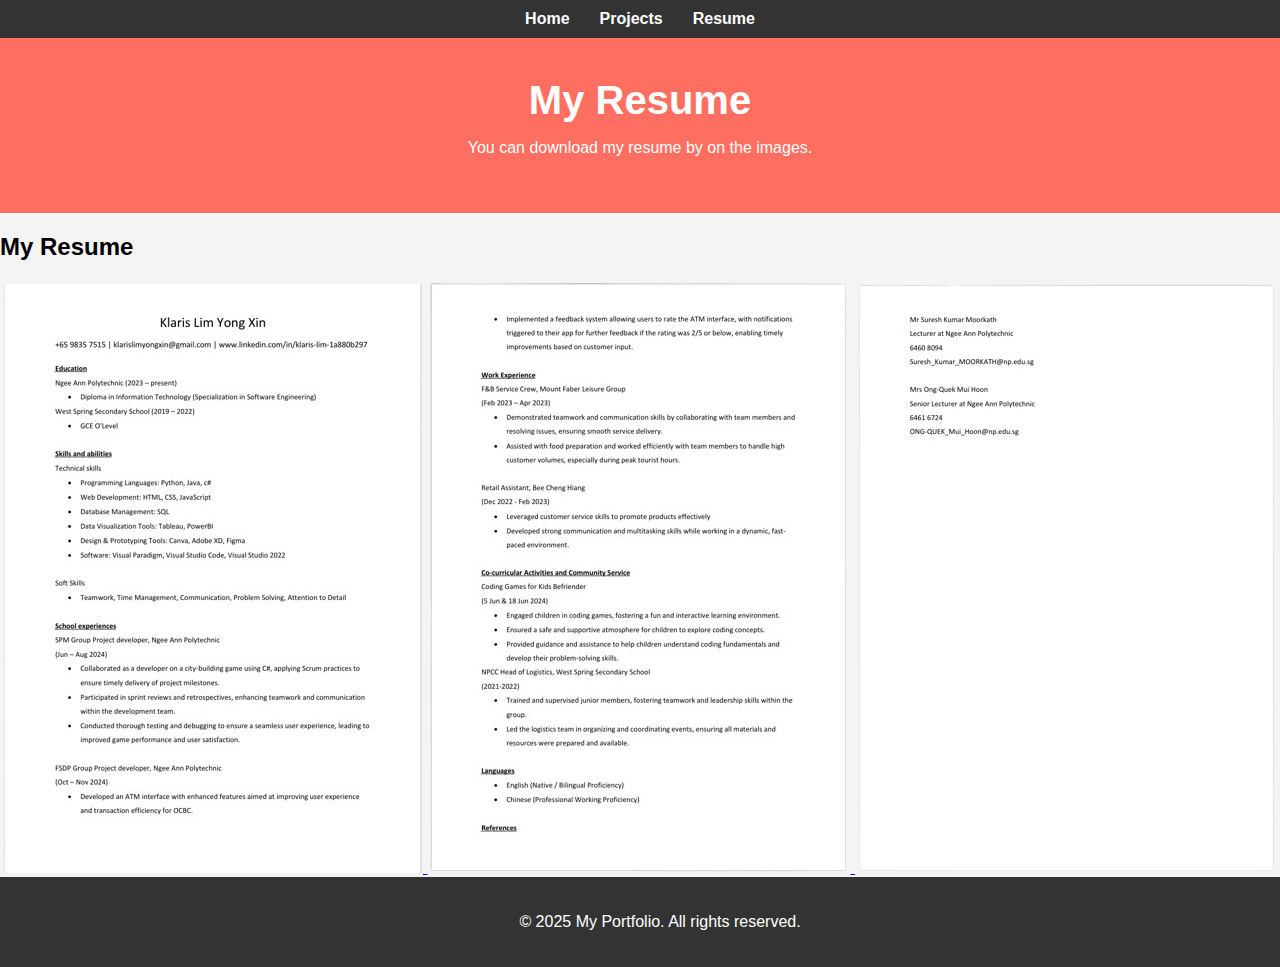
==== resume.html @ 30e6015f "files" ====
<!DOCTYPE html>
<html lang="en">
<head>
    <meta charset="UTF-8">
    <meta name="viewport" content="width=device-width, initial-scale=1.0">
    <title>Resume</title>
    <link rel="stylesheet" href="style.css">
</head>
<body>
    <nav>
        <ul>
            <li><a href="index.html">Home</a></li>
            <li><a href="projects.html">Projects</a></li>
            <li><a href="resume.html">Resume</a></li>
        </ul>
    </nav>
    
    <header>
        <h1>My Resume</h1>
        <p>You can download my resume by on the images.</p>
    </header>
    
    <section id="resume">
        <h2>My Resume</h2>
        <div class="resume-images">
            <a href="resume.pdf" target="_blank">
                <img src="images/Resume-1.png" alt="Resume Page 1">
            </a>
            <a href="resume.pdf" target="_blank">
                <img src="images/Resume-2.png" alt="Resume Page 2">
            </a>
            <a href="resume.pdf" target="_blank">
                <img src="images/Resume-3.png" alt="Resume Page 3">
            </a>
        </div>
    </section>
    

    <footer>
        <p>&copy; 2025 My Portfolio. All rights reserved.</p>
    </footer>
</body>
</html>
---- style.css ----
body {
    font-family: 'Arial', sans-serif;
    background-color: #f4f4f4;
    margin: 0;
    padding: 0;
    box-sizing: border-box;
}

nav {
    background: #333;
    padding: 10px 20px;
}

nav ul {
    list-style: none;
    display: flex;
    justify-content: center;
    margin: 0;
    padding: 0;
}

nav ul li {
    margin: 0 15px;
}

nav ul li a {
    color: white;
    text-decoration: none;
    font-weight: bold;
    transition: color 0.3s ease-in-out;
}

nav ul li a:hover {
    color: #ff6f61;
}

header {
    background: #ff6f61;
    color: white;
    padding: 40px 20px;
    text-align: center;
}

h1 {
    margin: 0;
    font-size: 2.5rem;
}

.projects {
    display: flex;
    flex-wrap: wrap;
    justify-content: center;
    gap: 20px;
    padding: 20px;
}

.project {
    background: white;
    padding: 20px;
    border-radius: 10px;
    box-shadow: 0 4px 6px rgba(0, 0, 0, 0.1);
    width: 300px;
    transition: transform 0.3s ease-in-out;
}

.project:hover {
    transform: scale(1.05);
}

.project h2 {
    margin: 0 0 10px;
    color: #333;
}

.project p {
    color: #666;
    margin-bottom: 10px;
}

.project a {
    display: inline-block;
    color: #ff6f61;
    font-weight: bold;
    text-decoration: none;
    transition: color 0.3s ease-in-out;
}

.project a:hover {
    color: #333;
}

footer {
    text-align: center;
    padding: 20px;
    background: #333;
    color: white;
    position: relative;
    bottom: 0;
    width: 100%;
}

#about {
    background: linear-gradient(135deg, #6c5ce7, #81ecec);
    color: white;
    padding: 40px 20px;
    border-radius: 15px;
    box-shadow: 0 4px 10px rgba(0, 0, 0, 0.1);
    margin: 20px;
    display: flex;
    flex-direction: column;
    align-items: center;
}

.about-container {
    display: flex;
    flex-direction: column;
    align-items: center;
    gap: 20px;
    text-align: center;
    width: 70%;
}

.profile-pic {
    width: 200px;
    height: 200px;
    border-radius: 50%;
    box-shadow: 0 4px 10px rgba(0, 0, 0, 0.2);
    margin-bottom: 10px;
    object-fit: cover;
}

.about-text {
    flex: 1;
}

.social-icons {
    display: flex;
    gap: 20px;
    margin-top: 20px;
}

.social-icon {
    width: 40px;
    height: 40px;
    transition: transform 0.3s ease-in-out;
}

.social-icon:hover {
    transform: scale(1.1);
}

.skills-section h3 {
    color: #ffeaa7;
    font-size: 1.5em;
    margin-bottom: 10px;
}

.skills-list {
    list-style: none;
    padding: 0;
}

.skills-list li {
    background: rgba(255, 255, 255, 0.2);
    margin: 5px 0;
    padding: 10px;
    border-radius: 8px;
    color: white;
    font-weight: bold;
}

.projects-container {
    display: flex;
    gap: 20px;
    padding: 20px;
    flex-wrap: wrap;
    justify-content: center;
}

.project-list {
    width: 100%;
    max-width: 350px;
    min-height: 400px;
    overflow-y: auto;
    background: #6c5ce7;
    color: white;
    border-radius: 10px;
    padding: 20px;
    box-shadow: 0 4px 8px rgba(0, 0, 0, 0.1);
    margin-bottom: 20px;
}

.project-list::-webkit-scrollbar {
    display: none;
}

.project-item {
    padding: 15px;
    margin-bottom: 10px;
    background: rgba(255, 255, 255, 0.2);
    border-radius: 8px;
    cursor: pointer;
    transition: background 0.3s ease-in-out;
}

.project-item:hover {
    background: rgba(255, 255, 255, 0.4);
}

.project-details {
    flex: 1;
    background: white;
    padding: 20px;
    border-radius: 10px;
    box-shadow: 0 4px 8px rgba(0, 0, 0, 0.1);
    min-width: 350px;
}

.project-details h2 {
    margin: 0 0 10px;
    color: #333;
}

.project-details p {
    margin: 0 0 10px;
    color: #555;
}

.project-details a {
    color: #6c5ce7;
    text-decoration: none;
    font-weight: bold;
}

.project-images-container {
    display: flex;
    gap: 10px;
    overflow-x: auto;
}

.project-images-container img {
    width: auto;
    max-height: 300px;
    border-radius: 8px;
    cursor: pointer;
    transition: transform 0.3s ease-in-out;
}

.project-images-container img:hover {
    transform: scale(1.1);
}

.fullscreen-overlay {
    display: none;
    position: fixed;
    top: 0;
    left: 0;
    width: 100%;
    height: 100%;
    background: rgba(0, 0, 0, 0.8);
    justify-content: center;
    align-items: center;
    z-index: 1000;
}

.fullscreen-overlay img {
    max-width: 90%;
    max-height: 90%;
    border-radius: 8px;
}

.close-btn {
    position: absolute;
    top: 20px;
    right: 20px;
    font-size: 24px;
    color: white;
    cursor: pointer;
    background: rgba(0, 0, 0, 0.6);
    padding: 10px;
    border-radius: 50%;
    transition: background 0.3s ease-in-out;
}

.close-btn:hover {
    background: rgba(255, 255, 255, 0.3);
}
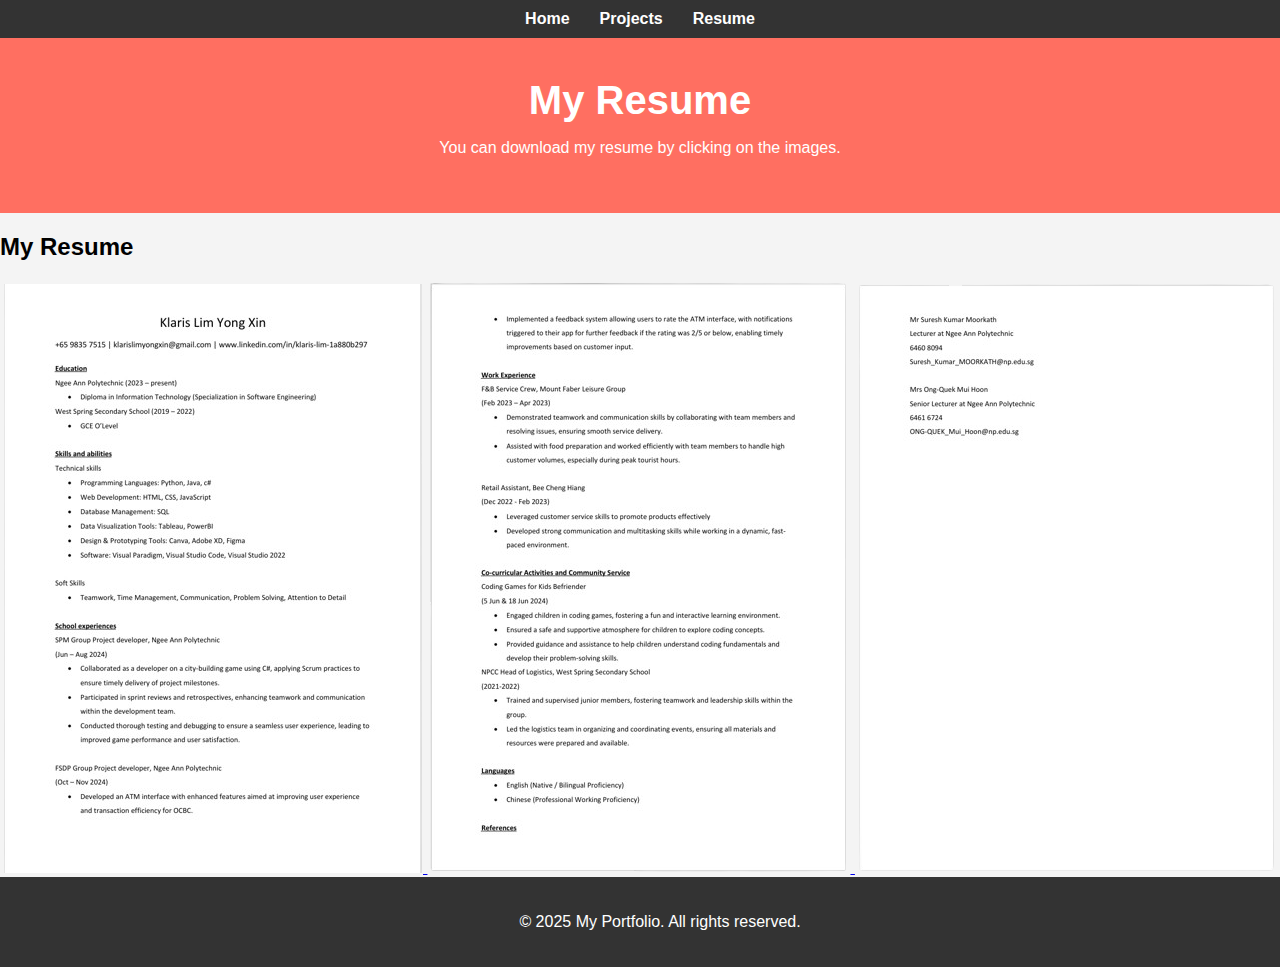
==== commit 13b8068a: "s" ====
--- a/resume.html
+++ b/resume.html
@@ -17,7 +17,7 @@
     
     <header>
         <h1>My Resume</h1>
-        <p>You can download my resume by on the images.</p>
+        <p>You can download my resume by clicking on the images.</p>
     </header>
     
     <section id="resume">
--- a/style.css
+++ b/style.css
@@ -244,6 +244,7 @@
     border-radius: 8px;
     cursor: pointer;
     transition: transform 0.3s ease-in-out;
+    object-fit: contain; 
 }
 
 .project-images-container img:hover {
